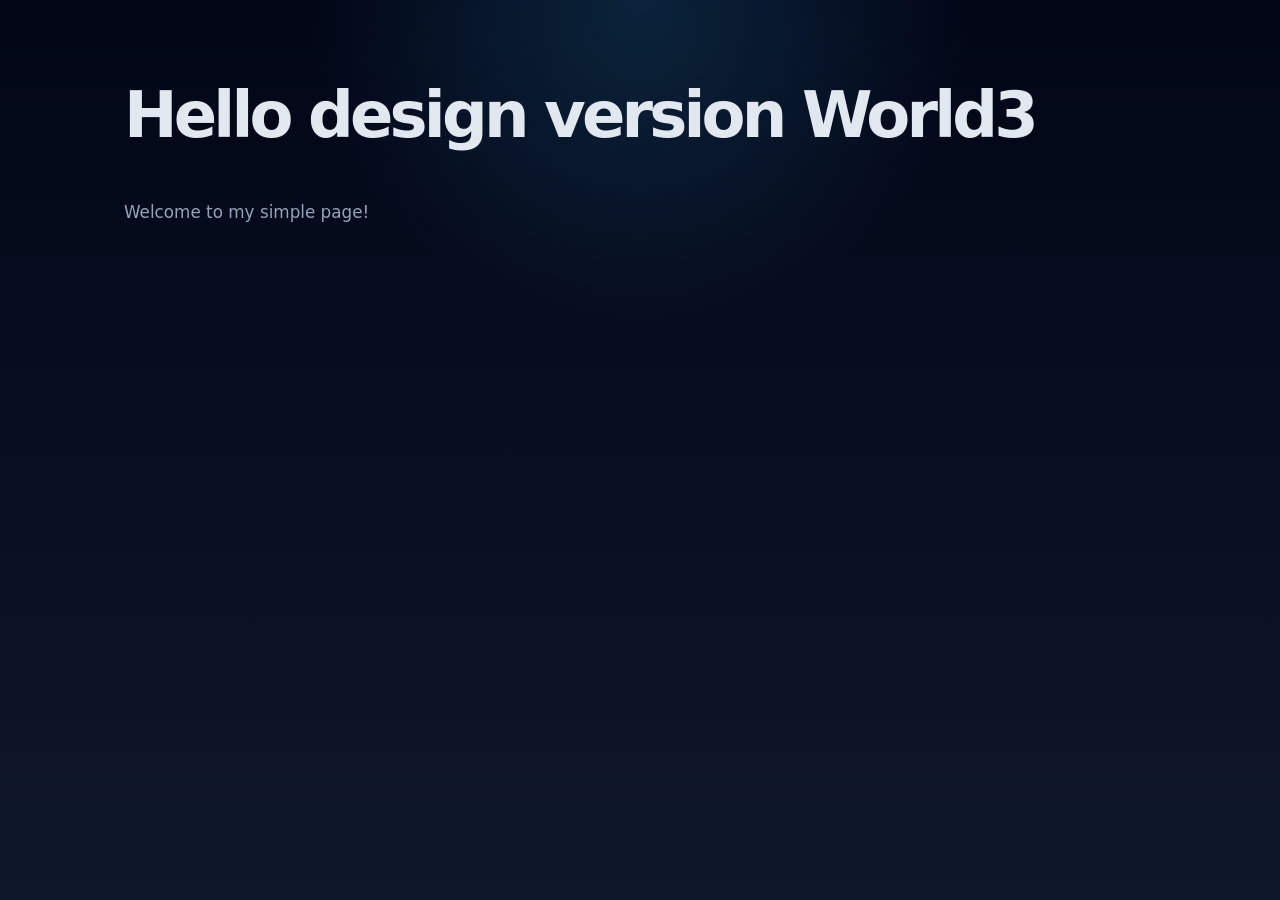
==== index.html @ 66d6a206 "Rename hello1.html to index.html" ====
<html>
<head>
    <title>Hello World</title>
    <link rel="stylesheet" href="style.css">
</head>
<body>
   <div class="main-layout">
        <header>
            <h1>Hello design version World3</h1>
            <p class="lead">Welcome to my simple page!</p>
        </header>
    </div>
</body>
</html>
---- style.css ----
/* Simple page design */
:root {
  --bg: #0f172a;
  --surface: #1e293b;
  --accent: #38bdf8;
  --text: #e2e8f0;
  --muted: #94a3b8;
}

* {
  box-sizing: border-box;
}

body {
  margin: 0;
  min-height: 100vh;
  background: radial-gradient(circle at top, rgba(56,189,248,.16), transparent 30%),
              linear-gradient(180deg, #020617 0%, #0f172a 100%);
  color: var(--text);
  font-family: Inter, system-ui, -apple-system, BlinkMacSystemFont, "Segoe UI", sans-serif;
  line-height: 1.6;
}

.main-layout {
  max-width: 1080px;
  margin: 0 auto;
  padding: 4rem 1.5rem;
}

header {
  display: flex;
  flex-direction: column;
  gap: 1rem;
  align-items: flex-start;
}

h1 {
  font-size: clamp(2.5rem, 5vw, 4rem);
  margin: 0;
  letter-spacing: -0.06em;
}

p.lead {
  max-width: 680px;
  color: var(--muted);
  font-size: 1.05rem;
}

.btn-primary {
  display: inline-flex;
  align-items: center;
  justify-content: center;
  padding: 0.95rem 1.75rem;
  border: none;
  border-radius: 999px;
  background: linear-gradient(135deg, #38bdf8, #0ea5e9);
  color: #ffffff;
  font-weight: 600;
  text-decoration: none;
  transition: transform .2s ease, box-shadow .2s ease, background .2s ease;
}

.btn-primary:hover {
  transform: translateY(-1px);
  box-shadow: 0 18px 35px rgba(56,189,248,0.18);
}

.cards {
  display: grid;
  grid-template-columns: repeat(auto-fit, minmax(220px, 1fr));
  gap: 1.5rem;
  margin-top: 3rem;
}

.card {
  background: rgba(15,23,42,.85);
  border: 1px solid rgba(148,163,184,0.18);
  border-radius: 1.25rem;
  padding: 1.8rem;
  backdrop-filter: blur(14px);
}

.card h2 {
  margin-top: 0;
  margin-bottom: 0.75rem;
  font-size: 1.25rem;
}

.card p {
  margin: 0;
  color: var(--muted);
}

.footer {
  margin-top: 4rem;
  padding-top: 2rem;
  border-top: 1px solid rgba(148,163,184,0.12);
  color: var(--muted);
  font-size: 0.95rem;
}

@media (max-width: 640px) {
  .main-layout {
    padding: 3rem 1rem;
  }

  .cards {
    gap: 1rem;
  }
}
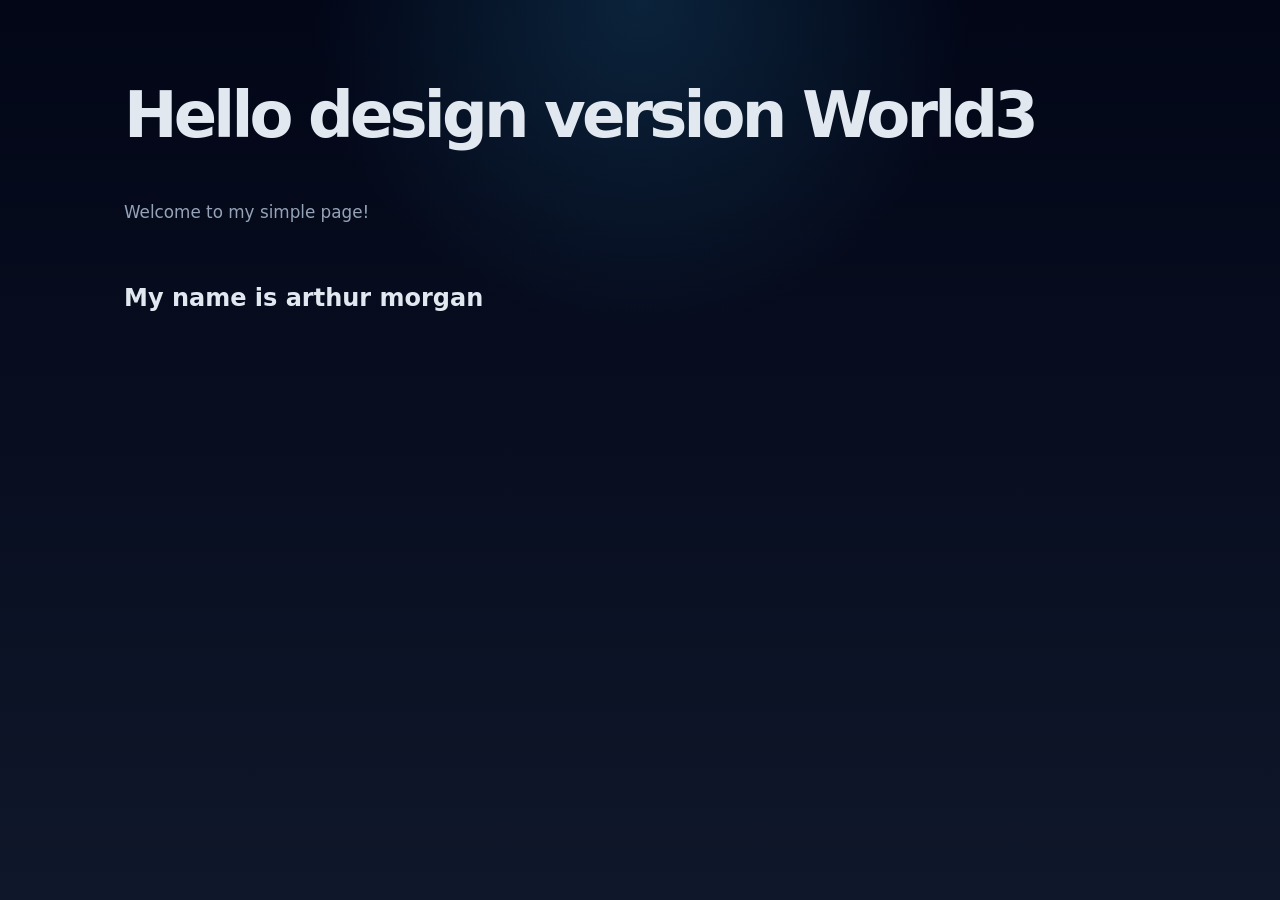
==== commit 97443925: "added h2 tag in index.html in design branch" ====
--- a/index.html
+++ b/index.html
@@ -8,6 +8,7 @@
         <header>
             <h1>Hello design version World3</h1>
             <p class="lead">Welcome to my simple page!</p>
+            <h2>My name is arthur morgan</h2>
         </header>
     </div>
 </body>
